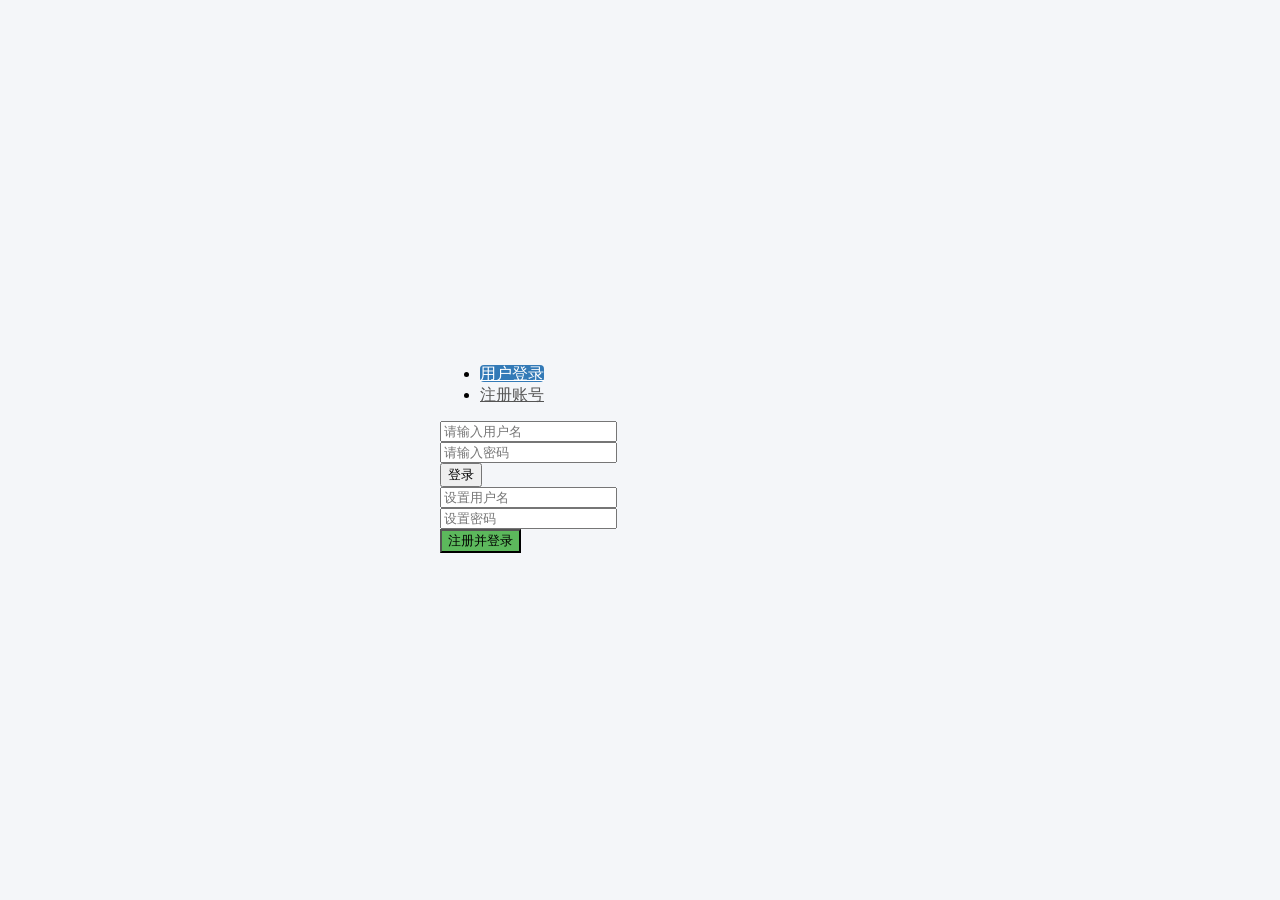
==== user/login.html @ 87fd4ee7 "Create login.html" ====
<!DOCTYPE html>
<html lang="zh-CN">
<head>
    <meta charset="utf-8">
    <meta name="viewport" content="width=device-width, initial-scale=1, shrink-to-fit=no">
    <title>用户登录 - 接码系统</title>
    <link rel="stylesheet" href="/assets/css/bootstrap.min.css">
    <link rel="stylesheet" href="https://cdnjs.cloudflare.com/ajax/libs/font-awesome/5.15.4/css/all.min.css">
    <link rel="stylesheet" href="/assets/css/style.css">
    <style>
        body { background-color: #f4f6f9; display: flex; align-items: center; justify-content: center; height: 100vh; margin: 0; }
        #login-wrapper { display: flex; flex-direction: column; width: 100%; max-width: 400px; padding: 15px; }
        .nav-tabs { margin-bottom: 15px; border-bottom: none; }
        .nav-tabs>li>a { color: #555; border-radius: 4px; }
        .nav-tabs>li.active>a, .nav-tabs>li.active>a:focus, .nav-tabs>li.active>a:hover { background-color: #337ab7; color: white; border: none; }
    </style>
</head>
<body>

<div id="login-wrapper">
    <div class="login-container">
        <ul class="nav nav-tabs nav-justified" role="tablist">
            <li role="presentation" class="active"><a href="#login" aria-controls="login" role="tab" data-toggle="tab">用户登录</a></li>
            <li role="presentation"><a href="#register" aria-controls="register" role="tab" data-toggle="tab">注册账号</a></li>
        </ul>
        
        <div class="tab-content">
            <div role="tabpanel" class="tab-pane active" id="login">
                <form class="login-form" id="user-login-form">
                    <div class="form-group"><input type="text" id="login-username" class="form-control" placeholder="请输入用户名" required></div>
                    <div class="form-group"><input type="password" id="login-password" class="form-control" placeholder="请输入密码" required></div>
                    <button type="submit" class="xyrj-primary xyrj-login">登录</button>
                </form>
            </div>
            
            <div role="tabpanel" class="tab-pane" id="register">
                <form class="login-form" id="user-register-form">
                    <div class="form-group"><input type="text" id="reg-username" class="form-control" placeholder="设置用户名" required></div>
                    <div class="form-group"><input type="password" id="reg-password" class="form-control" placeholder="设置密码" required></div>
                    <button type="submit" class="xyrj-primary xyrj-login" style="background-color: #5cb85c;">注册并登录</button>
                </form>
            </div>
        </div>
    </div>
</div>

<script src="/assets/js/jquery.min.js"></script>
<script src="/assets/js/bootstrap.min.js"></script>
<script>
    $('#user-login-form').on('submit', function(e) {
        e.preventDefault();
        // 模拟登录成功，实际应对接后端
        localStorage.setItem('userToken', 'user_logged_in');
        window.location.href = '/user/index.html';
    });

    $('#user-register-form').on('submit', function(e) {
        e.preventDefault();
        alert('注册功能需对接Worker，暂时模拟成功');
        localStorage.setItem('userToken', 'user_logged_in');
        window.location.href = '/user/index.html';
    });
</script>
</body>
</html>
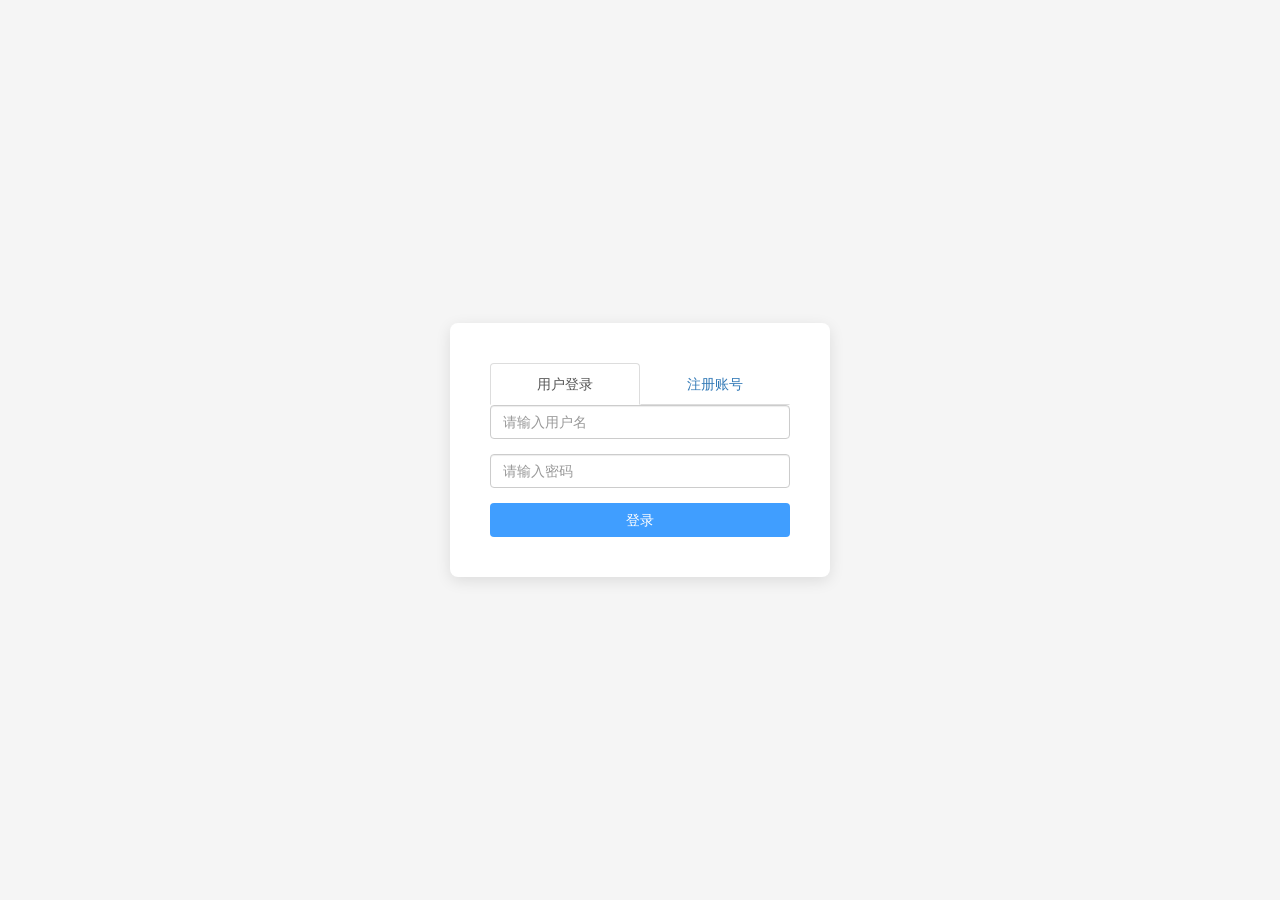
==== commit c5201bf1: "Update login.html" ====
--- a/user/login.html
+++ b/user/login.html
@@ -7,13 +7,7 @@
     <link rel="stylesheet" href="/assets/css/bootstrap.min.css">
     <link rel="stylesheet" href="https://cdnjs.cloudflare.com/ajax/libs/font-awesome/5.15.4/css/all.min.css">
     <link rel="stylesheet" href="/assets/css/style.css">
-    <style>
-        body { background-color: #f4f6f9; display: flex; align-items: center; justify-content: center; height: 100vh; margin: 0; }
-        #login-wrapper { display: flex; flex-direction: column; width: 100%; max-width: 400px; padding: 15px; }
-        .nav-tabs { margin-bottom: 15px; border-bottom: none; }
-        .nav-tabs>li>a { color: #555; border-radius: 4px; }
-        .nav-tabs>li.active>a, .nav-tabs>li.active>a:focus, .nav-tabs>li.active>a:hover { background-color: #337ab7; color: white; border: none; }
-    </style>
+    <link rel="stylesheet" href="/assets/css/login-custom.css">
 </head>
 <body>
 
--- a/assets/css/style.css
+++ b/assets/css/style.css
@@ -0,0 +1,329 @@
+/* --- 登录框样式 --- */
+#login-wrapper {
+    position: fixed; top: 0; left: 0; width: 100%; height: 100%;
+    background-color: #f5f5f5;
+    display: flex; justify-content: center; align-items: center;
+    z-index: 1000;
+}
+.login-container {
+    width: 100%;
+    max-width: 380px;
+    box-sizing: border-box;
+    padding: 40px;
+    background-color: #fff; box-shadow: 0 4px 15px rgba(0, 0, 0, 0.1);
+    border-radius: 8px; text-align: center;
+}
+@media only screen and (max-width: 399px) {
+  .login-container {
+    margin: 0 16px; /* 上下0，左右16px */
+  }
+}
+.xyrj-primary {
+    color: #fff;
+    background-color: #409EFF;
+    /* border-color: #2e6da4; */
+}
+.xyrj-primary:hover {
+    color: #fff;
+    background-color: #3390ff;
+}
+.xyrj-login {
+    width: 100%;
+    display: inline-block;
+    padding: 6px 12px;
+    margin-bottom: 0;
+    font-size: 14px;
+    font-weight: 400;
+    line-height: 1.42857143;
+    text-align: center;
+    white-space: nowrap;
+    vertical-align: middle;
+    -ms-touch-action: manipulation;
+    touch-action: manipulation;
+    cursor: pointer;
+    -webkit-user-select: none;
+    -moz-user-select: none;
+    -ms-user-select: none;
+    user-select: none;
+    background-image: none;
+    border: 1px solid transparent;
+    border-radius: 4px;
+}
+.footer-link {
+    margin-top: 16px;
+    text-align: right;
+}
+@media only screen and (max-width: 399px) {
+    .login-container {
+        max-width: calc(100vw - 32px); /* 16px left + 16px right */
+    }
+}
+
+:root {
+    --Maincolor: #409EFF !important;
+    --MaincolorHover: #409EFF !important;
+    --fontSelectedColor: #3390ff !important;
+    --theme-bd: #617eaf;
+    --theme-color: #206be7;
+    --theme-hover: #1162e8;
+    --theme-font-family: -apple-system, BlinkMacSystemFont, Segoe UI, Roboto, Ubuntu, Helvetica Neue, Helvetica, Arial, PingFang SC, Hirgino Sans GB, Microsoft YaHei UI, Microsoft YaHei, Source Han Sans CN, sans-serif;
+    --text-color: #333;
+    --text-color-light: #777;
+    --bg-color: #f5f5f5;
+    --widget-bg: #fff;
+    --border-color: #fff;
+}
+
+/* --- 新增：后台左右布局样式 --- */
+body {
+    background-color: #f4f7f6;
+}
+
+.admin-container {
+    display: flex;
+    min-height: 100vh;
+    max-width: 1600px; 
+    margin: 0 auto; 
+}
+
+.admin-sidebar {
+    width: 220px;
+    background-color: #2c3e50; 
+    color: #ecf0f1;
+    position: fixed;
+    height: 100%;
+    overflow-y: auto;
+}
+
+.sidebar-header {
+    padding: 20px;
+    text-align: center;
+    font-size: 24px;
+    font-weight: bold;
+    border-bottom: 1px solid #34495e;
+}
+.sidebar-header a {
+    color: #ecf0f1;
+    text-decoration: none;
+}
+
+.admin-sidebar .nav > li > a {
+    color: #bdc3c7; 
+    padding: 15px 20px;
+    border-left: 3px solid transparent;
+}
+
+.admin-sidebar .nav > li > a:hover,
+.admin-sidebar .nav > li > a:focus {
+    background-color: #34495e; 
+    color: #ffffff;
+    outline: none; 
+}
+
+.admin-sidebar .nav > .active > a,
+.admin-sidebar .nav > .active > a:hover,
+.admin-sidebar .nav > .active > a:focus {
+    background-color: #e74c3c;
+    color: #ffffff;
+    border-left: 3px solid #c0392b;
+    outline: none; 
+}
+
+.admin-sidebar .nav > li > a > .fa-fw {
+    margin-right: 10px;
+}
+
+.admin-content {
+    margin-left: 220px; /* 留出侧边栏的宽度 */
+    width: calc(100% - 220px);
+    padding: 20px;
+}
+
+/* --- START: 新增移动端顶栏和遮罩层样式 --- */
+.admin-mobile-header {
+	display: none; /* 默认在PC端隐藏 */
+	position: fixed;
+	top: 0;
+	left: 0;
+	width: 100%;
+	height: 50px;
+	background-color: #ffffff;
+	border-bottom: 1px solid #ddd;
+	padding: 0 15px;
+	z-index: 1001; /* 必须高于 admin-content */
+	justify-content: space-between;
+	align-items: center;
+}
+.mobile-logo {
+	height: 39px; /* 限制Logo高度 */
+}
+.mobile-logo a {
+	display: flex;
+	height: 100%;
+	align-items: center;
+	color: #333;
+	font-weight: bold;
+	font-size: 18px;
+	text-decoration: none;
+}
+.mobile-logo img {
+	height: 100%;
+	width: auto;
+	object-fit: contain;
+}
+#mobile-menu-toggle {
+	font-size: 20px;
+	padding: 5px 0px 5px 16px;
+}
+#mobile-menu-toggle.btn.btn-default,
+#mobile-menu-toggle.btn.btn-default:focus,
+#mobile-menu-toggle.btn.btn-default:active,
+#mobile-menu-toggle.btn.btn-default:hover,
+#mobile-menu-toggle.btn.btn-default.focus,
+#mobile-menu-toggle.btn.btn-default.active {
+    background-color: transparent !important;
+    background-image: none !important;
+    border: none !important;
+    box-shadow: none !important;
+    outline: none !important;
+}
+
+.admin-overlay {
+	display: none; /* 默认隐藏 */
+	position: fixed;
+	top: 0;
+	left: 0;
+	width: 100%;
+	height: 100%;
+	background: rgba(0,0,0,0.4);
+	z-index: 1001; /* 与顶栏同级，但低于侧边栏 */
+	opacity: 0;
+	transition: opacity 0.3s ease;
+}
+.admin-overlay.is-visible {
+	display: block;
+	opacity: 1;
+}
+/* --- END: 新增移动端顶栏和遮罩层样式 --- */
+
+.tab-content .container-fluid {
+    background: #fff;
+    padding: 20px;
+    border-radius: 5px;
+    box-shadow: 0 2px 4px rgba(0,0,0,0.05);
+}
+
+/* --- 新增：分类设置项样式 --- */
+.category-item {
+    margin-bottom: 10px;
+}
+.category-item .input-group-addon {
+    min-width: 50px;
+    text-align: center;
+}
+
+/* --- H2/H3 标题左侧竖线样式 (可禁用版) --- */
+
+/* 1. 为所有 "不带 .no-bar" 的 h2 和 h3 添加相对定位和内边距 */
+.entry-content h2:not(.no-bar),
+.entry-content h3:not(.no-bar) {
+    position: relative;
+    padding-left: 11px; 
+}
+
+/* 2. 为所有 "不带 .no-bar" 的 h2 和 h3 添加竖线 */
+.entry-content h2:not(.no-bar):before,
+.entry-content h3:not(.no-bar):before {
+    position: absolute;
+    content: '';
+    width: 4px;
+    background: #3598db; 
+    top: 0.30em;
+    bottom: 0.30em;
+    left: 0;
+    border-radius: 5px;
+    transition: .4s;
+}
+/* --- START: 新增 800px 响应式布局 --- */
+@media only screen and (max-width: 800px) {
+	/* 1. 显示移动端顶栏 */
+	.admin-mobile-header {
+		display: flex;
+	}
+
+	/* 2. 隐藏PC端侧边栏 (移出屏幕) */
+	.admin-sidebar {
+		position: fixed;
+		left: -220px; /* 侧边栏宽度为 220px */
+		top: 0;
+		height: 100vh; /* 占满全屏高 */
+		z-index: 1002; /* 层级最高，盖住顶栏和遮罩层 */
+		transition: left 0.3s cubic-bezier(0.4, 0, 0.2, 1);
+		border-right: 1px solid #34495e;
+		box-shadow: 0 0 15px rgba(0,0,0,0.2);
+	}
+
+	/* 3. "is-visible" 类用于滑出侧边栏 */
+	.admin-sidebar.is-visible {
+		left: 0;
+	}
+
+	/* 4. 调整主内容区域 */
+	.admin-content {
+		margin-left: 0; /* 移除左边距 */
+		width: 100%;
+		padding: 5px; /* 重置内边距 */
+		padding-top: 70px; /* 50px顶栏高度 + 20px间距 */
+	}
+
+	/* 5. 缩小内容区的内边距 */
+	.tab-content .container-fluid {
+		padding: 5px;
+	}
+	/* --- START: 新增 - 解决移动端 input-group 溢出问题 --- */
+	
+	/* 1. 强制 input-group 放弃 table 布局，允许换行 */
+	.admin-content .input-group {
+		display: flex;
+		flex-wrap: wrap;
+	}
+
+	/* 2. 让所有子元素（标签、输入框、按钮）都占满 100% 宽度，实现垂直堆叠 */
+	.admin-content .input-group > .form-control,
+	.admin-content .input-group > .input-group-addon,
+	.admin-content .input-group > .input-group-btn {
+		width: 100% !important; /* 强制100%宽度 */
+		display: block;
+		border-radius: 4px !important; /* 重置所有圆角 */
+		margin-bottom: 5px; /* 增加堆叠间距 */
+	}
+
+	/* 3. 修复 addon 和 btn 丢失的边框 */
+	.admin-content .input-group > .input-group-addon,
+	.admin-content .input-group > .input-group-btn {
+		border: 1px solid #ccc;
+	}
+
+	/* 4. 修复输入框的 z-index 和边框问题 */
+	.admin-content .input-group > .form-control {
+		border: 1px solid #ccc;
+		position: relative;
+		z-index: auto;
+	}
+
+	.admin-content .input-group-btn .btn {
+	    width: 100%;
+	    display: block; 
+	    margin-bottom: 5px; /* <-- 增加间距 */
+	}
+	/* 最后一个按钮不需要间距 */
+	.admin-content .input-group-btn .btn:last-child {
+	    margin-bottom: 0;
+	}
+
+	/* 6. 最后一个元素不需要底部边距 */
+	.admin-content .input-group > :last-child {
+		margin-bottom: 0;
+	}
+}
+/* --- END: 新增 800px 响应式布局 --- */
